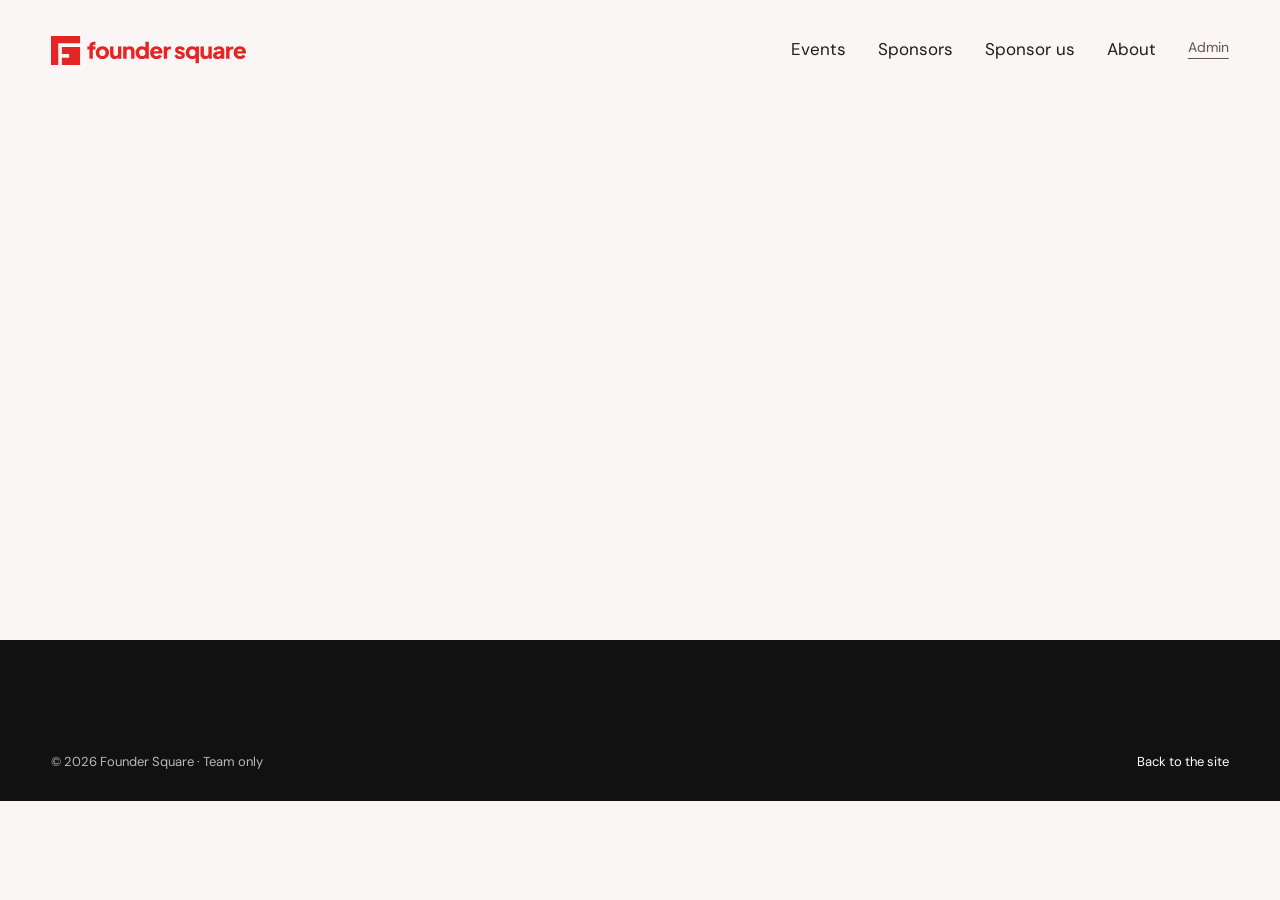
==== admin.html @ f6f56e1c "Add the sponsor contact line, admin inbox, sponsors page and event links Sponsors can now write to t" ====
<!doctype html>
<html lang="en">
<head>
<meta charset="utf-8">
<meta name="viewport" content="width=device-width, initial-scale=1">
<meta name="robots" content="noindex">
<meta name="theme-color" content="#faf6f5">
<title>Admin · Founder Square</title>
<link rel="icon" href="/favicon.svg" type="image/svg+xml">
<link rel="preconnect" href="https://fonts.googleapis.com">
<link rel="preconnect" href="https://fonts.gstatic.com" crossorigin>
<link href="https://fonts.googleapis.com/css2?family=DM+Sans:wght@400;500;600&family=Newsreader:opsz,wght@6..72,400;6..72,500&display=swap" rel="stylesheet">
<link rel="stylesheet" href="/assets/site.css">
</head>
<body class="admin-body">
<a class="skip" href="#main">Skip to content</a>
<header class="header wrap">
<a class="brand" href="/" aria-label="Founder Square home">
<img class="logo" src="/brand/logos/logo-red.svg" alt="" width="194" height="29">
</a>
<nav aria-label="Primary">
<a href="/events">Events</a>
<a href="/sponsors">Sponsors</a>
<a href="/sponsor">Sponsor us</a>
<a href="/#about">About</a>
<a class="admin-link" href="/admin" aria-current="page">Admin</a>
</nav>
</header>
<main id="main" class="wrap admin">
<section id="login" class="admin-login" hidden>
<h1>Team sign-in</h1>
<p class="measure">Enter the team code to see every message sponsors have sent through the website.</p>
<form id="loginForm" class="admin-form" autocomplete="off">
<label>Team code
<input type="password" name="code" id="code" required autocomplete="current-password">
</label>
<button class="button" type="submit">Sign in</button>
<p class="form-status" id="loginStatus" role="status" aria-live="polite"></p>
</form>
</section>
<section id="inbox" class="admin-inbox" hidden>
<div class="admin-head">
<div>
<h1>Sponsor messages</h1>
<p class="secondary" id="inboxMeta"></p>
</div>
<div class="admin-actions">
<label class="admin-toggle"><input type="checkbox" id="showHandled"> Show handled</label>
<button class="button light" type="button" id="refresh">Refresh</button>
<button class="text-link" type="button" id="logout">Sign out</button>
</div>
</div>
<p class="admin-note" id="setupNote" hidden></p>
<ol class="messages" id="messages"></ol>
<p class="admin-empty" id="empty" hidden>No messages yet. When a sponsor writes to us from the website, it shows up here and in the team inbox.</p>
</section>
</main>
<footer class="footer original-footer">
<div class="wrap foot-bottom">
<span>© 2026 Founder Square · Team only</span>
<a href="/">Back to the site</a>
</div>
</footer>
<script src="/assets/admin.js"></script>
</body>
</html>
---- assets/site.css ----
:root{--bg:#faf6f5;--ink:#211b1b;--accent:#e42425;--surface:#f1e3e1;--blue:#eee5e3;--white:#ffffff;--muted:#655353;--display:'Newsreader',Georgia,serif;--text:'DM Sans',Arial,sans-serif;--small:14px;--body:17px;--lead:clamp(23px,2.4vw,34px);--heading:clamp(36px,4.5vw,64px);--margin:clamp(22px,4vw,64px)}

*{box-sizing:border-box}
html{scroll-behavior:smooth;scroll-padding-top:30px}
body{margin:0;background:var(--bg);color:var(--ink);font:var(--body)/1.6 var(--text);-webkit-font-smoothing:antialiased}
a{color:inherit;text-decoration:none}
button,input,textarea{font:inherit}
a,button{touch-action:manipulation}
a:focus-visible,button:focus-visible,summary:focus-visible{outline:3px solid var(--accent);outline-offset:6px}
a:hover{text-decoration:underline;text-underline-offset:5px}
p{margin:0 0 22px}
h1,h2,h3{font-family:var(--display);font-weight:400;letter-spacing:-.045em;line-height:1.04;margin:0}
h2{font-size:var(--heading)}
h3{font-size:var(--lead)}
.wrap{width:calc(100% - var(--margin)*2);max-width:1480px;margin-inline:auto}
.skip{position:absolute;left:20px;top:-100px;z-index:10;background:var(--bg);padding:12px}
.skip:focus{top:15px}
.header{height:100px;display:flex;align-items:center;justify-content:space-between}
.brand{font-size:21px;font-weight:500;letter-spacing:-.7px;display:flex;align-items:center;gap:10px}
.brand-dot{width:11px;height:11px;background:var(--accent)}
nav{display:flex;gap:32px}
nav a{padding:10px 0}
nav [aria-current]{text-decoration:underline;text-underline-offset:6px}
.hero-title h1{font-size:clamp(54px,12.45vw,190px);line-height:1.05;white-space:nowrap;padding:24px 0 26px;letter-spacing:-.065em}
.hero-scene{height:570px;position:relative;overflow:hidden;background:var(--blue)}
.hero-scene>img{width:100%;height:100%;object-fit:cover;object-position:50% 36%;opacity:.63;animation:bay-drift 24s ease-in-out infinite alternate}
.hero-wash{position:absolute;inset:0;background:var(--bg);opacity:.24;pointer-events:none}
.hero-copy{position:absolute;inset:45px 0 auto;display:flex;justify-content:space-between;gap:30px;align-items:start}
.hero-intro{font-family:var(--display);font-size:var(--lead);line-height:1.2;letter-spacing:-.02em}
.hero-event p{margin-bottom:20px}
.button{display:inline-flex;align-items:center;justify-content:center;padding:14px 24px;min-height:52px;background:var(--accent);color:var(--white);border:0;cursor:pointer;font-size:16px;font-weight:500;text-align:center;transition:transform .2s,opacity .2s}
.button:hover{transform:translateY(-3px);text-decoration:none;opacity:.9}
.button:active{transform:translateY(1px)}
.scene-caption{position:absolute;bottom:22px;left:var(--margin);margin:0;font-size:var(--small);color:var(--ink);background:var(--bg);padding:5px 10px}
.section{padding-block:130px}
.section-heading{display:flex;align-items:center;justify-content:space-between;margin-bottom:52px}
.text-link{display:inline-block;font-size:16px;padding:8px 0}
.event-row{background:var(--surface);display:grid;grid-template-columns:150px 1fr 270px;gap:40px;padding:40px;align-items:center}
.event-date{display:flex;flex-direction:column;line-height:1.3;font-size:var(--small)}
.event-date>span:first-child{font-size:var(--body)}
.event-date strong{font:400 72px/.95 var(--display);letter-spacing:-.05em;margin:10px 0}
.event-info h3{font-size:clamp(28px,3vw,42px);margin-bottom:18px}
.event-info p{margin:6px 0}
.secondary{color:var(--muted);font-size:var(--small)}
.event-aside{font-size:var(--small)}
.event-aside p{margin-bottom:14px}
.calendar-note{display:grid;grid-template-columns:1fr 1fr;gap:40px;margin-top:40px}
.calendar-note>p:first-child{font-family:var(--display);font-size:var(--lead);line-height:1.2;max-width:400px}
.calendar-note>p:last-child{max-width:470px}
.about{display:grid;grid-template-columns:1fr 1.35fr;gap:9%;padding-top:0}
.about>div{max-width:720px}
.statement{font-family:var(--display);font-size:var(--lead);line-height:1.25;letter-spacing:-.02em}
.register-band{background:var(--accent);color:var(--white);padding:64px 0}
.band-inner{display:flex;align-items:center;justify-content:space-between;gap:40px}
.band-inner h2{font-size:clamp(32px,3.7vw,52px);margin-bottom:18px}
.band-inner p{margin:0}
.light{background:var(--bg);color:var(--ink);flex-shrink:0}
.footer{padding-top:70px}
.footer-top{display:flex;justify-content:space-between;gap:40px}
.footer-top>p{font-family:var(--display);font-size:var(--lead);line-height:1.2}
.footer-top nav{margin-top:16px}
.footer-name{font-family:var(--display);font-size:clamp(48px,12.4vw,188px);line-height:1.1;letter-spacing:-.065em;white-space:nowrap;margin:65px 0 20px}
.footnote{display:flex;justify-content:space-between;gap:20px;font-size:var(--small)}
.credit{font-size:13px;color:var(--muted);margin-top:20px;padding-bottom:28px}
.page-head{padding-block:70px 100px}
.page-head h1{font-size:clamp(50px,8.5vw,120px);max-width:1100px;margin-bottom:36px}
.page-head>.statement{max-width:660px}
.measure{max-width:680px}
.event-list{padding-bottom:130px}
.event-list>h2{margin-bottom:48px}
.future{display:grid;grid-template-columns:1fr 1fr;margin-top:65px;gap:15px 60px}
.future h3{grid-row:span 2;font-size:var(--heading)}
.future p{max-width:520px;margin:0}
.event-lead{display:grid;grid-template-columns:1fr 1fr;gap:9%;max-width:1100px}
.night-field,.contact-field{background:var(--surface);padding-block:80px;margin-bottom:120px}
.night-grid,.contact-grid{display:grid;grid-template-columns:1fr 1fr;gap:9%}
.night-grid>div{max-width:580px}
.schedule{padding-top:0;display:grid;grid-template-columns:1fr 1fr;gap:9%}
.schedule>div p{max-width:350px;margin-top:24px}
.schedule ol{list-style:none;padding:0;margin:0}
.schedule li{display:grid;grid-template-columns:110px 1fr;gap:20px;padding:15px 20px}
.schedule li:nth-child(odd){background:var(--surface)}
.signup{padding-top:0;display:flex;align-items:center;gap:60px;justify-content:space-between}
.signup>div{max-width:650px}
.signup h2{margin-bottom:25px}
.signup .button{flex-shrink:0}
.questions{padding-bottom:130px;max-width:950px}
.questions h2{margin-bottom:40px}
details{background:var(--surface);margin-bottom:10px;padding:20px 25px}
summary{cursor:pointer;font-size:var(--body)}
details p{padding-top:20px;max-width:750px;margin-bottom:0}
.sponsorship{padding-bottom:130px}
.sponsorship h2{margin-bottom:45px}
.sponsorship article{display:grid;grid-template-columns:1fr 1fr 1.2fr;gap:40px;padding:35px}
.sponsorship article:nth-of-type(odd){background:var(--surface)}
.sponsorship article p{margin:0}
.contact-grid h2{margin-bottom:25px}
form{display:grid;gap:20px}
label{display:grid;gap:8px}
input,textarea{width:100%;padding:12px 14px;border:1px solid var(--muted);background:var(--white);color:var(--ink);border-radius:0}
input:focus,textarea:focus{outline:2px solid var(--accent);outline-offset:2px}
.form-note{font-size:var(--small);margin:0}
.contact-grid .button{justify-self:start}
#form-status{margin:0}
.reveal{animation:arrive .7s both;animation-timeline:view();animation-range:entry 0% entry 22%}
@keyframes arrive{from{opacity:.4;transform:translateY(24px)}
to{opacity:1;transform:none}
}
@keyframes bay-drift{from{transform:scale(1.01)}
to{transform:scale(1.06) translateY(-5px)}
}

@media(min-width:1600px){.hero-title h1{font-size:190px}
.footer-name{font-size:188px}
}

@media(max-width:900px){.header{height:82px}
nav{gap:22px}
.hero-scene{height:550px}
.event-row{grid-template-columns:100px 1fr;gap:25px;padding:30px}
.event-aside{grid-column:2}
.event-info h3{font-size:34px}
.section{padding-block:90px}
.about{padding-top:0;gap:40px;grid-template-columns:1fr 1.5fr}
.band-inner{align-items:start;flex-direction:column;gap:25px}
.sponsorship article{grid-template-columns:1fr 1fr}
.sponsorship article p:last-child{grid-column:2}
.night-grid,.contact-grid{gap:45px}
.schedule{gap:40px;padding-top:0}
.signup{padding-top:0}
.hero-intro{font-size:27px}
}

@media(max-width:600px){:root{--body:16px;--lead:24px;--small:13px}
.header{height:80px;gap:12px}
.brand{font-size:17px;gap:6px}
.brand-dot{height:7px;width:7px}
nav{gap:15px;font-size:14px}
.hero-title h1{font-size:12.1vw;padding:22px 0;letter-spacing:-.06em}
.hero-scene{height:570px}
.hero-scene>img{object-position:47% 36%}
.hero-copy{top:30px;display:block}
.hero-intro{font-size:27px;max-width:320px}
.hero-event{margin-top:28px}
.hero-event p{font-size:16px;line-height:1.5}
.scene-caption{font-size:12px;bottom:18px}
.section{padding-block:75px}
.section-heading{gap:20px;align-items:end;margin-bottom:30px}
.section-heading h2{max-width:230px}
.section-heading .text-link{white-space:nowrap;font-size:14px}
.event-row{padding:25px;grid-template-columns:64px 1fr;gap:22px}
.event-date strong{font-size:57px}
.event-date>span:last-child{font-size:12px}
.event-info h3{font-size:28px}
.event-info p{font-size:15px}
.event-info .secondary{font-size:13px}
.event-aside{grid-column:1/-1;display:flex;justify-content:space-between;gap:20px;align-items:center}
.event-aside p{display:none}
.calendar-note{grid-template-columns:1fr;gap:0;margin-top:28px}
.calendar-note>p:first-child{max-width:270px}
.about{display:block;padding-top:0}
.about h2{margin-bottom:30px}
.about .statement{font-size:24px}
.register-band{padding-block:45px}
.band-inner{gap:24px}
.band-inner h2{font-size:36px}
.band-inner .button{font-size:14px}
.footer{padding-top:45px}
.footer-top{flex-direction:column;gap:15px}
.footer-top>p{font-size:27px}
.footer-name{font-size:12.1vw;letter-spacing:-.06em;margin-top:45px}
.footnote{flex-direction:column;gap:8px;font-size:12px}
.credit{font-size:12px}
.page-head{padding-block:45px 70px}
.page-head h1{font-size:54px}
.event-list{padding-bottom:75px}
.future{display:block;margin-top:45px}
.future h3{margin-bottom:24px}
.future p{margin-bottom:20px}
.event-lead{display:block}
.event-lead .statement{font-size:30px}
.night-grid,.contact-grid{grid-template-columns:1fr;gap:30px}
.night-field,.contact-field{padding-block:50px;margin-bottom:75px}
.night-grid h2 br{display:none}
.schedule{display:block;padding-top:0}
.schedule ol{margin-top:25px}
.schedule li{grid-template-columns:90px 1fr;gap:10px;padding:14px}
.signup{display:block;padding-top:0}
.signup .button{margin-top:15px}
.questions{padding-bottom:75px}
.questions h2{font-size:36px}
.sponsorship{padding-bottom:75px}
.sponsorship article{display:block;padding:25px}
.sponsorship article h3{margin-bottom:16px}
.sponsorship article p{margin-bottom:15px}
.contact-grid{gap:35px}
}

@media(prefers-reduced-motion:reduce){html{scroll-behavior:auto}
*,*::before,*::after{animation:none!important;transition:none!important;transform:none!important}
}

/* A real date, rather than a section label. */
.event-date time{display:flex;flex-direction:column}
.event-date time>span:first-child{font-size:var(--body)}
.event-date time>span:last-child{font-size:var(--small)}
.event-date time strong{font:400 var(--heading)/.95 var(--display);letter-spacing:-.05em;margin:10px 0}

.bay-strip{display:grid;grid-template-columns:1fr 1.35fr 1fr;gap:24px;padding-bottom:130px}
.bay-strip figure{margin:0}
.bay-strip img{width:100%;height:300px;object-fit:cover;filter:saturate(.55);opacity:.83}
.bay-strip figcaption{font-size:var(--small);margin-top:12px}
.hero-intro{font-size:var(--lead)}
.brand{font-size:var(--body)}
.event-info h3{font-size:var(--lead)}
.band-inner h2{font-size:var(--heading)}
.button,.text-link{font-size:var(--body)}

@media(max-width:900px){.bay-strip{padding-bottom:90px;gap:18px}
.bay-strip img{height:230px}
}

@media(max-width:600px){.hero-intro{font-size:24px}
.event-date>span:last-child,.scene-caption,.footnote,.credit{font-size:13px}
.event-date time>span:last-child{font-size:13px}
.event-info h3{font-size:var(--lead)}
.bay-strip{grid-template-columns:1fr 1fr;gap:25px 18px;padding-bottom:75px}
.bay-strip figure:nth-child(2){grid-column:1/-1;grid-row:1}
.bay-strip img{height:200px}
.bay-strip figure:nth-child(2) img{height:230px}
.header .brand{font-size:16px}
.header nav{font-size:13px;gap:14px}
.event-aside .text-link{font-size:16px}
.band-inner h2{font-size:36px}
.button,.text-link{font-size:16px}
}

.place-ribbon{display:grid;grid-template-columns:repeat(4,1fr);gap:20px;padding-bottom:130px}.place-ribbon img{width:100%;height:220px;object-fit:cover;filter:saturate(.55);opacity:.83}.place-ribbon img:first-child{object-position:center 35%}@media(max-width:600px){.place-ribbon{grid-template-columns:1fr 1fr;gap:16px;padding-bottom:75px}.place-ribbon img{height:180px}}
@media(max-width:600px){.page-head{padding-bottom:95px}.future{margin-top:95px}}
.place-ribbon img{animation:bay-drift 24s ease-in-out infinite alternate}.place-ribbon{overflow:hidden}
/* Preserve the original Founder Square identity. */
:root{--red:#e42425;--black:#111111}
.brand .mark{height:29px;width:29px;color:var(--red);flex-shrink:0}.brand{gap:10px}.hero-copy{justify-content:flex-end}.hero-event .button{background:var(--red)}
.original-footer{width:100%;max-width:none;background:var(--black);color:#d6d6d6;padding:64px 0 28px}.foot-in{display:grid;grid-template-columns:2fr 1.5fr 1fr 1fr;gap:32px}.foot-name{display:inline-flex;align-items:center;gap:10px;color:#fff;font-family:var(--text);font-weight:600;font-size:20px}.foot-name .mark{width:25px;height:25px;color:var(--red)}.foot-brand p{margin-top:12px}.original-footer h3{font-family:var(--text);font-size:16px;font-weight:600;letter-spacing:0;color:#fff;margin-bottom:16px}.original-footer nav{display:grid;gap:3px}.original-footer nav a{padding:3px 0}.original-footer a{color:#fff}.original-footer a:hover{color:var(--red)}.copy-btn{margin-top:12px;background:#292929;color:#fff;border:0;padding:9px 13px;cursor:pointer;font-size:14px}.copy-btn:hover{background:var(--red)}.foot-bottom{display:flex;justify-content:space-between;gap:20px;padding-top:48px;font-size:13px;color:#b9b9b9}.photo-credits{margin-top:20px}.photo-credits details{padding:0;background:transparent;margin:0}.photo-credits summary{font-size:13px;color:#b9b9b9}.photo-credits p{font-size:13px;max-width:900px}.register-band{background:var(--black)}.register-band h2{color:#fff}.register-band .button{background:var(--red);color:#fff}
@media(max-width:900px){.foot-in{grid-template-columns:1fr 1fr}.hero-copy{display:flex}}
@media(max-width:600px){.header .brand{font-size:15px;gap:8px}.brand .mark{width:24px;height:24px}.header nav{gap:12px;font-size:13px}.hero-copy{display:block}.hero-event{margin-top:0}.foot-in{grid-template-columns:1fr;gap:30px}.foot-bottom{flex-direction:column;gap:10px}.original-footer{padding-top:44px}.foot-name{font-size:20px}}

/* Soft red, white and black throughout, with the original red logo. */
.event-title{font-size:clamp(38px,6.5vw,94px)!important}.hero-event{max-width:430px}.hero-event p{font-family:var(--display);font-size:var(--lead);line-height:1.25}.band-inner>div{max-width:800px}.band-inner h2{font-size:clamp(30px,3.5vw,50px)}.schedule-pending{background:var(--surface);padding:40px;min-height:180px;display:flex;align-items:center}.schedule-pending p{font-family:var(--display);font-size:var(--lead);margin:0}.contact-field{margin-bottom:130px}.about{padding-top:0}.hero-event .button,.register-band .button{background:var(--accent)}
@media(max-width:900px){.band-inner h2{max-width:650px}.contact-field{margin-bottom:90px}}
@media(max-width:600px){.band-inner h2{font-size:30px}.event-info h3{font-size:24px}.event-info{min-width:0}.event-row{grid-template-columns:64px 1fr;gap:18px}.event-title{font-size:38px!important}.schedule-pending{margin-top:25px;min-height:160px;padding:30px}.hero-event p{font-size:24px}.contact-field{margin-bottom:75px}}
.hero-event h2{font-size:clamp(30px,2.4vw,34px);line-height:1.1;margin-bottom:18px}.hero-event p{font-family:var(--text);font-size:var(--body);line-height:1.5}.hero-event{max-width:440px}
/* The logo is the team's red lockup (mark + "founder square" in Plus Jakarta Sans
   ExtraBold), outlined in brand/logos/logo-red.svg. The site's one red is the
   logo red, #e42425: white on it is 4.59:1. */
.brand .logo{display:block;height:29px;width:auto}
.foot-name .logo{display:block;height:25px;width:auto}
@media(max-width:600px){.brand .logo{height:22px}}

/* ---- Sponsors, contact line, admin, platform buttons, socials ---- */
.admin-link{color:var(--muted);font-size:var(--small)}
.actions{display:flex;align-items:center;gap:24px;flex-wrap:wrap}
.inline-link{text-decoration:underline;text-underline-offset:4px}
.sponsor-list{padding-bottom:130px}
.sponsor-list>h2{font-size:var(--lead);margin-bottom:36px}
.sponsor-grid{list-style:none;margin:0;padding:0;display:grid;grid-template-columns:repeat(3,1fr);gap:20px}
.sponsor-card{background:var(--surface);padding:30px 28px;display:flex;flex-direction:column;gap:6px}
.sponsor-card h3{font-size:clamp(26px,2.4vw,34px)}
.sponsor-card h3 a:hover{text-decoration:underline}
.sponsor-card .secondary{margin:0 0 10px}
.sponsor-card p:last-child{margin:0}
.sponsor-logo{height:36px;width:auto;max-width:180px;object-fit:contain;margin-bottom:14px}
.contact-field{margin-bottom:0}
.contact-form{max-width:640px}
select{width:100%;padding:12px 14px;border:1px solid var(--muted);background:var(--white);color:var(--ink);border-radius:0;appearance:none;-webkit-appearance:none;background-image:linear-gradient(45deg,transparent 50%,var(--ink) 50%),linear-gradient(135deg,var(--ink) 50%,transparent 50%);background-position:calc(100% - 20px) 50%,calc(100% - 14px) 50%;background-size:6px 6px;background-repeat:no-repeat}
select:focus{outline:2px solid var(--accent);outline-offset:2px}
.hp{position:absolute;left:-9999px;width:1px;height:1px;overflow:hidden}
.contact-form .button{justify-self:start}
.contact-form button[disabled]{opacity:.6;cursor:default;transform:none}
.form-status{margin:0;min-height:1.6em}
.form-status.ok{color:#1d6b2f}
.form-status.err{color:var(--accent)}
.platform-buttons{display:flex;flex-wrap:wrap;gap:12px;flex-shrink:0}
.platform-links{display:flex;flex-direction:column;align-items:flex-start}
.button.platform svg{width:18px;height:18px;margin-right:10px}
.button.luma{background:#111}
.button.partiful{background:#fff;color:var(--ink);border:1px solid var(--ink)}
.social-links{list-style:none;margin:0;padding:0;display:grid;gap:8px}
.social-links a{display:inline-flex;align-items:center;gap:10px}
.social-links svg{width:18px;height:18px;flex:none}
.social-fallback{margin:0}
/* admin */
.admin{padding-block:40px 110px;min-height:60vh}
.admin h1{font-size:clamp(38px,5vw,64px);margin-bottom:20px}
.admin-form{max-width:420px}
.admin-head{display:flex;justify-content:space-between;align-items:flex-end;gap:30px;flex-wrap:wrap;margin-bottom:30px}
.admin-actions{display:flex;align-items:center;gap:22px;flex-wrap:wrap}
.admin-toggle{display:flex;align-items:center;gap:8px;font-size:var(--small)}
.admin-toggle input{width:auto}
.admin-note{background:var(--surface);padding:14px 18px;font-size:var(--small);margin-bottom:24px}
.admin-empty{color:var(--muted)}
.messages{list-style:none;margin:0;padding:0;display:grid;gap:14px}
.message{background:var(--white);border:1px solid var(--surface);padding:24px 26px}
.message.handled{opacity:.6}
.message-head{display:flex;justify-content:space-between;gap:20px;flex-wrap:wrap;margin-bottom:10px}
.message-head time{color:var(--muted);font-size:var(--small)}
.message-interest{display:inline-block;background:var(--surface);padding:4px 10px;font-size:var(--small);margin:0 0 12px}
.message-body{white-space:normal;max-width:760px;margin-bottom:18px}
.message-actions{display:flex;align-items:center;gap:22px;flex-wrap:wrap}
.message-actions .button{min-height:44px;padding:10px 18px;font-size:15px}
.text-link[type=button]{background:none;border:0;padding:8px 0;cursor:pointer;color:inherit;text-decoration:underline;text-underline-offset:5px}
@media(max-width:900px){.sponsor-grid{grid-template-columns:1fr 1fr}}
@media(max-width:600px){.sponsor-grid{grid-template-columns:1fr}.sponsor-list{padding-bottom:75px}.actions{gap:14px}.platform-buttons{width:100%}.platform-buttons .button{width:100%}.admin{padding-block:20px 70px}.message{padding:20px}}
/* five header links need two rows on a phone; Admin stays in the footer there */
@media(max-width:600px){.header{height:auto;min-height:80px;padding-block:14px;align-items:center}.header nav{flex-wrap:wrap;justify-content:flex-end;gap:2px 14px;max-width:62%}.header nav a{white-space:nowrap;padding:6px 0}.header .admin-link{display:none}}
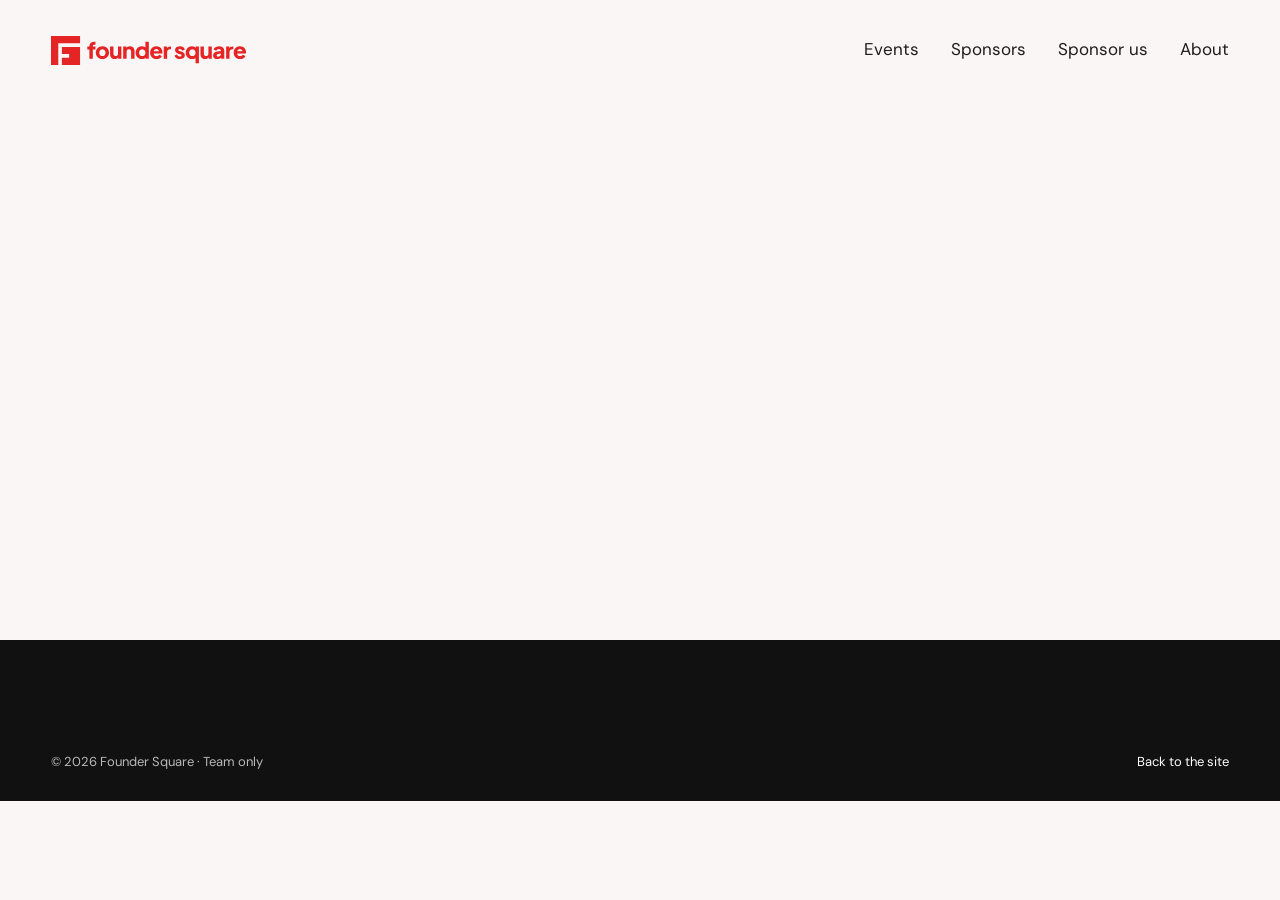
==== commit d981de92: "Make the sponsor page a real sponsorship form; move team sign-in to the footer The sponsor page now " ====
--- a/admin.html
+++ b/admin.html
@@ -23,7 +23,6 @@
 <a href="/sponsors">Sponsors</a>
 <a href="/sponsor">Sponsor us</a>
 <a href="/#about">About</a>
-<a class="admin-link" href="/admin" aria-current="page">Admin</a>
 </nav>
 </header>
 <main id="main" class="wrap admin">
--- a/assets/site.css
+++ b/assets/site.css
@@ -313,3 +313,36 @@
 @media(max-width:600px){.sponsor-grid{grid-template-columns:1fr}.sponsor-list{padding-bottom:75px}.actions{gap:14px}.platform-buttons{width:100%}.platform-buttons .button{width:100%}.admin{padding-block:20px 70px}.message{padding:20px}}
 /* five header links need two rows on a phone; Admin stays in the footer there */
 @media(max-width:600px){.header{height:auto;min-height:80px;padding-block:14px;align-items:center}.header nav{flex-wrap:wrap;justify-content:flex-end;gap:2px 14px;max-width:62%}.header nav a{white-space:nowrap;padding:6px 0}.header .admin-link{display:none}}
+
+/* ---- sponsor page: offer and the sponsorship form ---- */
+.offer{padding-bottom:110px}
+.offer>h2{font-size:var(--lead);margin-bottom:32px}
+.offer-grid{display:grid;grid-template-columns:repeat(3,1fr);gap:20px}
+.offer-grid article{background:var(--surface);padding:30px 28px}
+.offer-grid h3{font-size:clamp(24px,2.2vw,30px);margin-bottom:14px}
+.offer-grid p{margin:0}
+.form-layout{display:grid;grid-template-columns:1fr 1.5fr;gap:7%;align-items:start}
+.form-intro h2{margin-bottom:22px}
+.form-intro>p{max-width:420px}
+.form-facts{margin:34px 0 0;display:grid;grid-template-columns:auto 1fr;gap:10px 22px;font-size:var(--small)}
+.form-facts dt{color:var(--muted)}
+.form-facts dd{margin:0}
+.sponsor-form{background:var(--white);padding:36px;display:grid;gap:22px;border:1px solid #e4d6d3}
+.sponsor-form fieldset{border:0;padding:0;margin:0;display:grid;gap:18px}
+.sponsor-form legend{font-family:var(--display);font-size:var(--lead);line-height:1.1;letter-spacing:-.02em;padding:0;margin-bottom:6px}
+.sponsor-form label{font-size:var(--small);font-weight:500}
+.sponsor-form input,.sponsor-form select,.sponsor-form textarea{font-size:var(--body);font-weight:400;border-color:#cdbdb9}
+.sponsor-form textarea{resize:vertical;min-height:120px}
+.row-2{display:grid;grid-template-columns:1fr 1fr;gap:18px}
+.group-label{display:block;font-size:var(--small);font-weight:500;margin-bottom:10px}
+.check-grid{display:grid;grid-template-columns:1fr 1fr;gap:10px 18px}
+.check{display:flex!important;align-items:center;gap:10px;font-weight:400!important;font-size:var(--body)!important;cursor:pointer}
+.check input{width:18px;height:18px;margin:0;accent-color:var(--accent);flex:none}
+.sponsor-form .button{justify-self:start;min-width:260px}
+.sponsor-form .form-note{margin-top:-10px;color:var(--muted)}
+@media(max-width:900px){.offer-grid{grid-template-columns:1fr}.form-layout{grid-template-columns:1fr;gap:40px}.offer{padding-bottom:80px}}
+@media(max-width:600px){.sponsor-form{padding:24px 20px}.row-2,.check-grid{grid-template-columns:1fr}.sponsor-form .button{width:100%;min-width:0}.form-facts{grid-template-columns:1fr;gap:4px}.form-facts dt{margin-top:10px}.offer{padding-bottom:60px}}
+/* admin tags */
+.message-tags{display:flex;flex-wrap:wrap;gap:8px;margin-bottom:14px}
+.tag{display:inline-block;background:var(--surface);padding:4px 10px;font-size:13px;color:var(--ink);text-decoration:none}
+a.tag:hover{background:var(--accent);color:#fff;text-decoration:none}
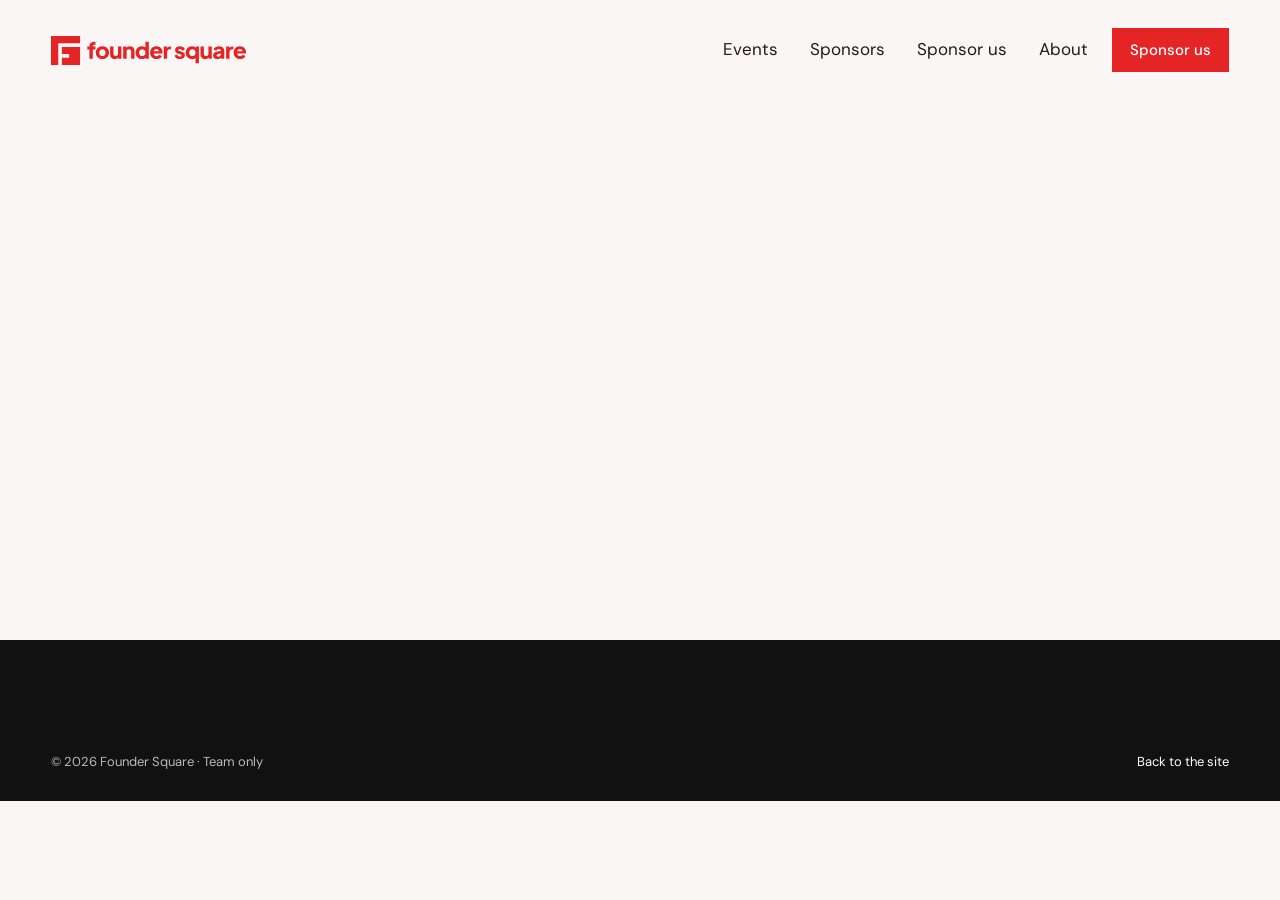
==== commit f6ad5f6e: "Revamp the home page around the Square The home page opens on one red square with the logo. Scrollin" ====
--- a/admin.html
+++ b/admin.html
@@ -17,6 +17,7 @@
 <header class="header wrap">
 <a class="brand" href="/" aria-label="Founder Square home">
 <img class="logo" src="/brand/logos/logo-red.svg" alt="" width="194" height="29">
+<img class="logo-mark" src="/brand/logos/mark-red.svg" alt="" width="24" height="24">
 </a>
 <nav aria-label="Primary">
 <a href="/events">Events</a>
@@ -24,6 +25,7 @@
 <a href="/sponsor">Sponsor us</a>
 <a href="/#about">About</a>
 </nav>
+<a class="button hdr-cta" href="/sponsor#sponsorship-form">Sponsor us</a>
 </header>
 <main id="main" class="wrap admin">
 <section id="login" class="admin-login" hidden>
--- a/assets/site.css
+++ b/assets/site.css
@@ -346,3 +346,41 @@
 .message-tags{display:flex;flex-wrap:wrap;gap:8px;margin-bottom:14px}
 .tag{display:inline-block;background:var(--surface);padding:4px 10px;font-size:13px;color:var(--ink);text-decoration:none}
 a.tag:hover{background:var(--accent);color:#fff;text-decoration:none}
+
+/* ---- The Square: scroll into it ---- */
+.header{gap:24px}
+.header nav{margin-left:auto}
+.hdr-cta{min-height:44px;padding:10px 18px;font-size:15px;flex-shrink:0}
+.sq-stage{height:260vh;position:relative}
+.sq-pin{position:sticky;top:0;height:100vh;overflow:hidden;display:grid;place-items:center;background:var(--bg)}
+.sq-pin>*{grid-area:1/1}
+.sq-pin{--sq-side:min(46vmin,420px)}
+.sq{width:var(--sq-side);aspect-ratio:1;background:var(--accent);transform:scale(var(--sq-scale,1));will-change:transform}
+.sq-front{display:grid;justify-items:center;gap:14px;text-align:center;opacity:var(--front,1);transform:translateY(calc(var(--p,0)*-40px));pointer-events:none}
+.sq-logo{width:min(34vmin,300px);height:auto}
+.sq-tag{color:#fff;font-size:var(--small);letter-spacing:.02em;margin:0}
+.sq-hint{position:absolute;left:50%;transform:translateX(-50%);top:calc(50% + var(--sq-side)/2 + 26px);margin:0;white-space:nowrap;font-size:var(--small);color:var(--muted);display:flex;align-items:center;gap:10px;opacity:var(--front,1)}
+.sq-arrow{display:inline-block;animation:nudge 1.6s ease-in-out infinite}
+@keyframes nudge{0%,100%{transform:translateY(0)}50%{transform:translateY(5px)}}
+.sq-inside{width:min(100% - 2*var(--margin),900px);color:#fff;opacity:var(--inside,0);transform:translateY(calc((1 - var(--inside,0))*40px));pointer-events:var(--inside-events,none)}
+.sq-kicker{font-size:var(--small);letter-spacing:.08em;text-transform:uppercase;margin-bottom:28px;opacity:.9}
+.sq-event time{display:block;font-size:var(--lead);font-family:var(--display);margin-bottom:10px}
+.sq-event h2{color:#fff;font-size:clamp(40px,6vw,88px);margin-bottom:22px}
+.sq-event>p{max-width:620px;opacity:.95;margin-bottom:30px}
+.sq-event .actions{gap:14px 28px}
+.text-link.inverse{color:#fff}
+.sq-all{display:inline-block;margin-top:40px}
+.sq-pin .button.light:hover{opacity:.92}
+/* sponsor band on the home page */
+.sponsor-band{display:grid;grid-template-columns:1.4fr 1fr;gap:40px;align-items:center;padding-block:120px 110px}
+.sponsor-band h2{font-size:clamp(34px,4vw,58px);margin:14px 0 20px}
+.sponsor-band .measure{margin:0}
+.sponsor-band-actions{display:flex;flex-direction:column;align-items:flex-start;gap:14px;justify-self:end}
+.eyebrow{font-size:var(--small);letter-spacing:.08em;text-transform:uppercase;color:var(--accent);margin:0}
+@media(prefers-reduced-motion:reduce){.sq-stage{height:auto}.sq-pin{position:static;height:auto;display:block;padding:40px 0}.sq{display:none}.sq-front,.sq-hint{display:none}.sq-inside{opacity:1;transform:none;background:var(--accent);padding:40px;margin:0 auto;pointer-events:auto}}
+@media(max-width:900px){.sponsor-band{grid-template-columns:1fr;gap:28px;padding-block:80px}.sponsor-band-actions{justify-self:start}}
+@media(max-width:600px){.header{gap:10px}.header nav{max-width:none;margin-left:auto}.hdr-cta{padding:8px 12px;font-size:13px;min-height:38px}.sq-stage{height:220vh}.sq-pin{--sq-side:62vmin}.sq-logo{width:46vmin}.sq-event h2{font-size:38px}.sq-event time{font-size:20px}.sq-inside .actions .button{width:100%}}
+
+/* phone header: mark only, three links, the red button */
+.logo-mark{display:none}
+@media(max-width:600px){.brand .logo{display:none}.brand .logo-mark{display:block;width:26px;height:26px}.header nav{flex-wrap:nowrap;gap:12px;font-size:13px}.header nav a[href="/sponsor"]{display:none}}
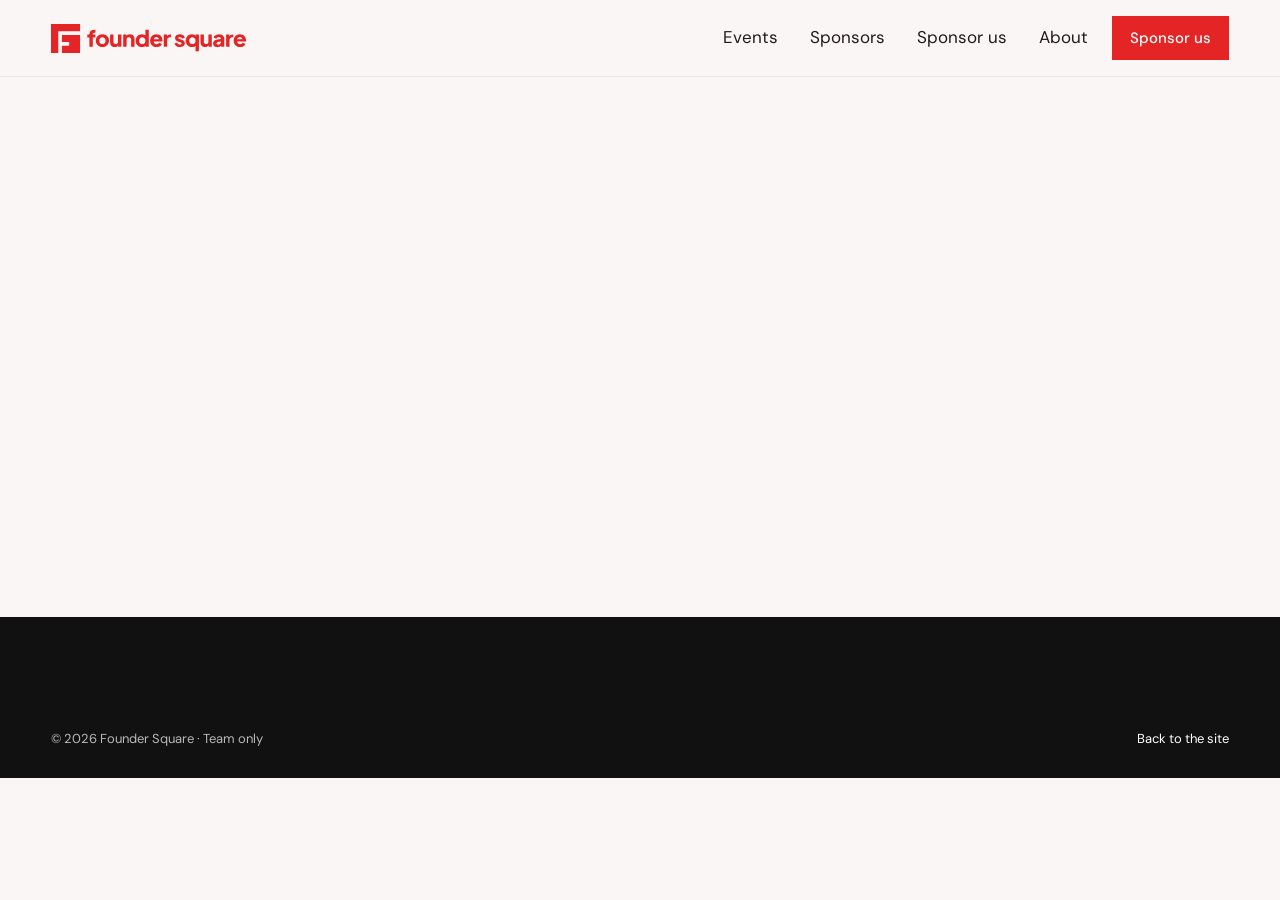
==== commit 534537fb: "Open the square into space: event planets you fly to Inside the square is now a starfield (canvas, g" ====
--- a/admin.html
+++ b/admin.html
@@ -14,6 +14,7 @@
 </head>
 <body class="admin-body">
 <a class="skip" href="#main">Skip to content</a>
+<div class="hdr-bar">
 <header class="header wrap">
 <a class="brand" href="/" aria-label="Founder Square home">
 <img class="logo" src="/brand/logos/logo-red.svg" alt="" width="194" height="29">
@@ -27,6 +28,7 @@
 </nav>
 <a class="button hdr-cta" href="/sponsor#sponsorship-form">Sponsor us</a>
 </header>
+</div>
 <main id="main" class="wrap admin">
 <section id="login" class="admin-login" hidden>
 <h1>Team sign-in</h1>
--- a/assets/site.css
+++ b/assets/site.css
@@ -384,3 +384,46 @@
 /* phone header: mark only, three links, the red button */
 .logo-mark{display:none}
 @media(max-width:600px){.brand .logo{display:none}.brand .logo-mark{display:block;width:26px;height:26px}.header nav{flex-wrap:nowrap;gap:12px;font-size:13px}.header nav a[href="/sponsor"]{display:none}}
+
+/* ---- sticky header bar: everything stays one click away ---- */
+.hdr-bar{position:sticky;top:0;z-index:30;background:rgba(250,246,245,.88);backdrop-filter:blur(10px);-webkit-backdrop-filter:blur(10px);border-bottom:1px solid rgba(33,27,27,.06)}
+.hdr-bar .header{height:76px}
+@media(max-width:600px){.hdr-bar .header{height:64px}}
+.sq-pin{top:0}
+
+/* ---- space: what is inside the square ---- */
+.sq-inside{display:none}
+.space{position:absolute;inset:0;opacity:var(--inside,0);pointer-events:var(--inside-events,none);background:radial-gradient(ellipse at 50% 40%,#2a0c10 0%,#120608 45%,#070304 100%);color:#fff;overflow:hidden}
+.space-canvas{position:absolute;inset:0;width:100%;height:100%;display:block}
+.space-top,.space-bottom{position:absolute;left:0;right:0;display:flex;justify-content:space-between;gap:20px;padding:0 var(--margin);z-index:3}
+.space-top{top:96px}
+.space-bottom{bottom:28px;flex-wrap:wrap}
+.space .sq-kicker{margin:0;opacity:.75}
+.space-events{position:absolute;inset:0;z-index:2}
+.planet{position:absolute;left:var(--x);top:var(--y);transform:translate(-50%,-50%) translate(var(--px,0),var(--py,0));display:flex;align-items:center;gap:26px;color:#fff;text-decoration:none;transition:transform .5s cubic-bezier(.2,.7,.2,1),opacity .5s}
+.planet:hover{text-decoration:none}
+.orb{display:block;width:var(--orb,150px);height:var(--orb,150px);border-radius:50%;flex:none;background:radial-gradient(circle at 32% 30%,#ff8a7a 0%,#e42425 38%,#7c1013 72%,#2b0507 100%);box-shadow:0 0 40px rgba(228,36,37,.45),0 0 120px rgba(228,36,37,.25),inset -18px -18px 40px rgba(0,0,0,.45);animation:drift 9s ease-in-out infinite}
+.planet.small{--orb:64px}
+.planet.small .orb{background:radial-gradient(circle at 32% 30%,#d9c7c2 0%,#8c6f6b 45%,#3a2624 80%,#160a0a 100%);box-shadow:0 0 24px rgba(255,255,255,.12);animation-duration:12s}
+.planet.dim{opacity:.7}
+.planet.dim .orb{animation-duration:15s}
+.planet-card{display:grid;gap:6px;max-width:380px}
+.planet-card time{font-size:var(--small);letter-spacing:.06em;text-transform:uppercase;opacity:.8}
+.planet-card strong{font-family:var(--display);font-weight:400;font-size:clamp(26px,2.8vw,40px);line-height:1.05;letter-spacing:-.03em}
+.planet.small .planet-card strong{font-size:22px}
+.planet-meta{font-size:var(--small);opacity:.85}
+.planet-actions{display:flex;align-items:center;gap:18px;flex-wrap:wrap;margin-top:10px}
+.planet-actions .button{min-height:44px;padding:10px 18px;font-size:15px}
+.planet-go{font-size:15px;border-bottom:1px solid rgba(255,255,255,.5);padding-bottom:2px;transition:border-color .2s}
+.planet:hover .planet-go{border-color:#fff}
+.planet:hover .orb{box-shadow:0 0 60px rgba(228,36,37,.7),0 0 160px rgba(228,36,37,.35),inset -18px -18px 40px rgba(0,0,0,.45)}
+.planet.small:hover .orb{box-shadow:0 0 40px rgba(255,255,255,.25)}
+@keyframes drift{0%,100%{transform:translateY(0)}50%{transform:translateY(-10px)}}
+.space.warping .planet{opacity:0;transform:translate(-50%,-50%) scale(.6)}
+.space.warping .planet.target{opacity:1;transform:translate(-50%,-50%) scale(1.9)}
+.space.warping .space-top,.space.warping .space-bottom{opacity:0;transition:opacity .4s}
+.warp-flash{position:absolute;inset:0;background:#fff;opacity:0;pointer-events:none;z-index:4;transition:opacity .35s ease-in}
+.space.warping .warp-flash{opacity:1;transition-delay:.55s}
+@media(prefers-reduced-motion:reduce){.space{position:static;opacity:1;pointer-events:auto;min-height:80vh;padding:40px 0}.space-canvas{display:none}.space-top,.space-bottom{position:static;padding:20px var(--margin)}.space-events{position:static;display:grid;gap:30px;padding:0 var(--margin)}.planet{position:static;transform:none}.orb{animation:none}}
+@media(max-width:900px){.planet.main{--x:50%!important;--y:44%!important;flex-direction:column;text-align:center;gap:18px}.planet.main .planet-card{justify-items:center}.planet.small{--x:22%!important;--y:84%!important}.planet.dim{--x:78%!important;--y:84%!important}.planet.small .planet-card{display:none}.space-top{top:84px}}
+@media(max-width:600px){.planet.main{--y:46%!important}.orb{--orb:110px}.planet.small{--orb:44px}.planet-card{max-width:88vw}.planet-card strong{font-size:30px}.planet-actions{justify-content:center}.space-bottom{justify-content:center}}
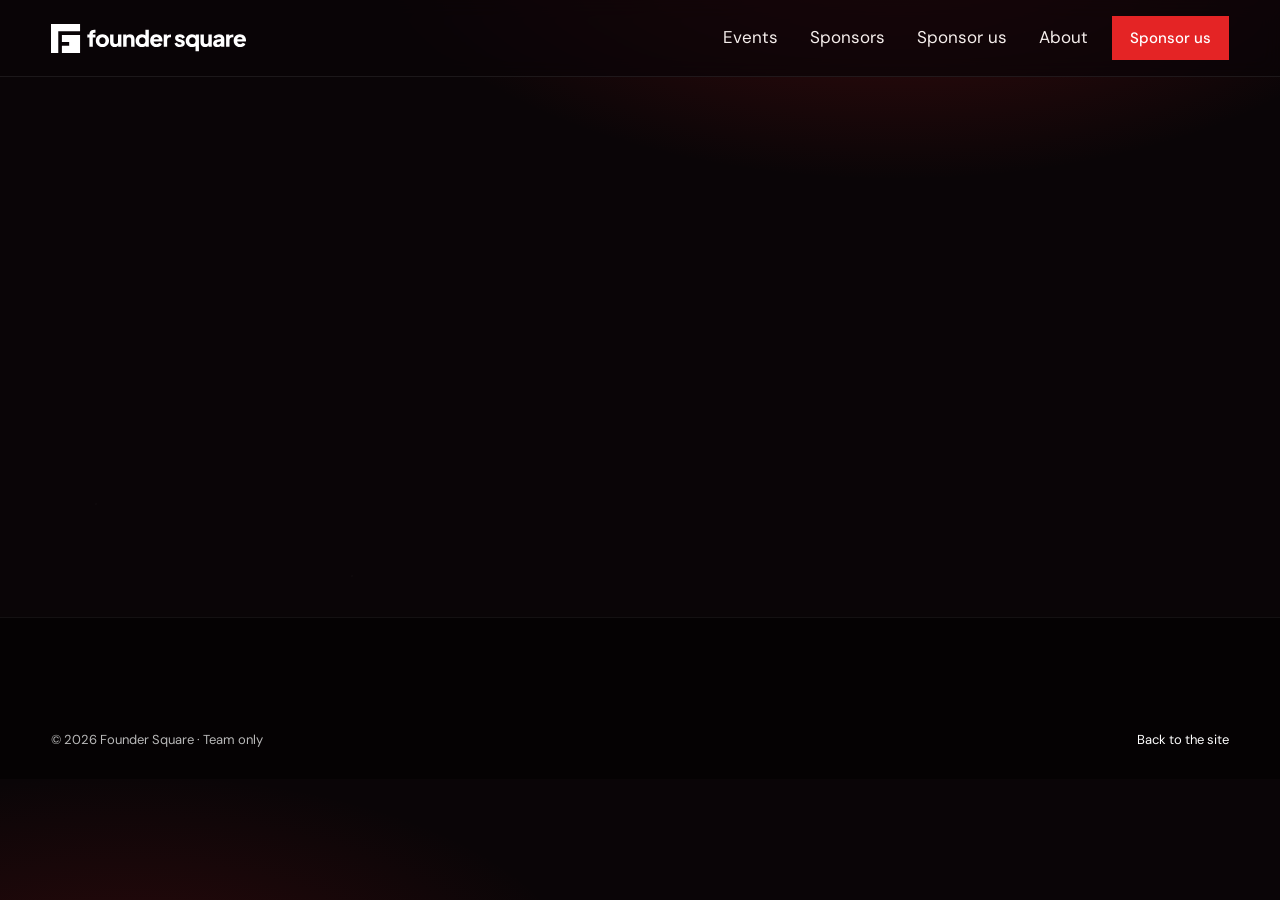
==== commit 3ee44ee9: "Take the space look across the whole site Every page is dark with a faint twinkling star field and a" ====
--- a/admin.html
+++ b/admin.html
@@ -4,7 +4,7 @@
 <meta charset="utf-8">
 <meta name="viewport" content="width=device-width, initial-scale=1">
 <meta name="robots" content="noindex">
-<meta name="theme-color" content="#faf6f5">
+<meta name="theme-color" content="#0a0507">
 <title>Admin · Founder Square</title>
 <link rel="icon" href="/favicon.svg" type="image/svg+xml">
 <link rel="preconnect" href="https://fonts.googleapis.com">
@@ -12,13 +12,13 @@
 <link href="https://fonts.googleapis.com/css2?family=DM+Sans:wght@400;500;600&family=Newsreader:opsz,wght@6..72,400;6..72,500&display=swap" rel="stylesheet">
 <link rel="stylesheet" href="/assets/site.css">
 </head>
-<body class="admin-body">
+<body class="space-page admin-body">
 <a class="skip" href="#main">Skip to content</a>
 <div class="hdr-bar">
 <header class="header wrap">
 <a class="brand" href="/" aria-label="Founder Square home">
-<img class="logo" src="/brand/logos/logo-red.svg" alt="" width="194" height="29">
-<img class="logo-mark" src="/brand/logos/mark-red.svg" alt="" width="24" height="24">
+<img class="logo" src="/brand/logos/logo-white.svg" alt="" width="194" height="29">
+<img class="logo-mark" src="/brand/logos/mark-white.svg" alt="" width="24" height="24">
 </a>
 <nav aria-label="Primary">
 <a href="/events">Events</a>
--- a/assets/site.css
+++ b/assets/site.css
@@ -427,3 +427,112 @@
 @media(prefers-reduced-motion:reduce){.space{position:static;opacity:1;pointer-events:auto;min-height:80vh;padding:40px 0}.space-canvas{display:none}.space-top,.space-bottom{position:static;padding:20px var(--margin)}.space-events{position:static;display:grid;gap:30px;padding:0 var(--margin)}.planet{position:static;transform:none}.orb{animation:none}}
 @media(max-width:900px){.planet.main{--x:50%!important;--y:44%!important;flex-direction:column;text-align:center;gap:18px}.planet.main .planet-card{justify-items:center}.planet.small{--x:22%!important;--y:84%!important}.planet.dim{--x:78%!important;--y:84%!important}.planet.small .planet-card{display:none}.space-top{top:84px}}
 @media(max-width:600px){.planet.main{--y:46%!important}.orb{--orb:110px}.planet.small{--orb:44px}.planet-card{max-width:88vw}.planet-card strong{font-size:30px}.planet-actions{justify-content:center}.space-bottom{justify-content:center}}
+
+/* ---- the square is a window into space from the first frame ---- */
+.sq{width:calc(var(--sq-side) + 10px)}
+.space{opacity:1;clip-path:inset(var(--cy,0px) var(--cx,0px));-webkit-clip-path:inset(var(--cy,0px) var(--cx,0px))}
+.space-events,.space-top,.space-bottom{opacity:var(--inside,0);transition:opacity .2s linear}
+.sq-front{z-index:5}
+.sq-front .sq-tag{color:rgba(255,255,255,.85)}
+@media(prefers-reduced-motion:reduce){.space{clip-path:none;-webkit-clip-path:none}.space-events,.space-top,.space-bottom{opacity:1}}
+/* tablets: the red button already says Sponsor us, so the text link goes */
+@media(max-width:900px){.header nav{gap:18px;flex-wrap:nowrap}.header nav a{white-space:nowrap}.header nav a[href="/sponsor"]{display:none}.hdr-cta{padding:10px 14px;font-size:14px}}
+
+/* =====================================================================
+   Space look for the whole site. The home page keeps its light intro;
+   everything after the square, and every other page, is in space.
+   ===================================================================== */
+.sq{display:none}
+.space-page{--bg:#0a0507;--ink:#f6efed;--muted:#b7a4a1;--surface:rgba(255,255,255,.055);--blue:#1a0c0f;--white:#ffffff;--line:rgba(255,255,255,.12)}
+.space-page body,body.space-page{background:var(--bg);color:var(--ink)}
+.space-page::before{content:"";position:fixed;inset:0;z-index:-2;pointer-events:none;background:
+ radial-gradient(1px 1px at 12% 18%,rgba(255,255,255,.9),transparent 60%),
+ radial-gradient(1.2px 1.2px at 32% 72%,rgba(255,255,255,.8),transparent 60%),
+ radial-gradient(1px 1px at 58% 28%,rgba(255,255,255,.7),transparent 60%),
+ radial-gradient(1.4px 1.4px at 78% 64%,rgba(255,255,255,.9),transparent 60%),
+ radial-gradient(1px 1px at 90% 12%,rgba(255,255,255,.75),transparent 60%),
+ radial-gradient(1px 1px at 45% 88%,rgba(255,255,255,.7),transparent 60%),
+ radial-gradient(1.2px 1.2px at 8% 56%,rgba(255,255,255,.8),transparent 60%),
+ radial-gradient(1px 1px at 68% 8%,rgba(255,255,255,.6),transparent 60%),
+ radial-gradient(1px 1px at 22% 40%,rgba(255,255,255,.55),transparent 60%),
+ radial-gradient(1.3px 1.3px at 84% 86%,rgba(255,255,255,.85),transparent 60%);
+ background-size:900px 700px,1100px 800px,700px 900px,1300px 1000px,800px 600px,1000px 1100px,1200px 900px,600px 800px,950px 750px,1050px 850px;
+ animation:twinkle 7s ease-in-out infinite alternate}
+.space-page::after{content:"";position:fixed;inset:0;z-index:-3;pointer-events:none;background:radial-gradient(ellipse 70% 50% at 70% -10%,rgba(228,36,37,.28),transparent 60%),radial-gradient(ellipse 60% 40% at 10% 110%,rgba(228,36,37,.16),transparent 60%),#0a0507}
+.space-page.home::after{display:none}
+@keyframes twinkle{from{opacity:.55}to{opacity:1}}
+/* home: light outside the square, space from the stage on */
+.space-page.home{background:var(--bg)}
+.space-page.home .sq-pin{background:#faf6f5}
+.space-page.home .sq-hint{color:#655353}
+.space-page.home .hdr-bar{background:rgba(250,246,245,.9);border-bottom-color:rgba(33,27,27,.06)}
+.space-page.home .hdr-bar .header nav a{color:#211b1b}
+.space-page.home .hdr-bar .header nav [aria-current]{text-decoration-color:#e42425}
+/* header bar in space */
+.space-page .hdr-bar{background:rgba(10,5,7,.72);border-bottom:1px solid rgba(255,255,255,.08)}
+.space-page .header nav a{color:var(--ink)}
+.space-page .header nav a:hover{color:#fff}
+/* text and links */
+.space-page a:hover{color:#fff}
+.space-page .text-link{color:#fff}
+.space-page .eyebrow{color:#ff6b6b}
+.space-page .secondary,.space-page .muted{color:var(--muted)}
+.space-page h1,.space-page h2,.space-page h3{color:#fff}
+/* buttons */
+.space-page .button.light{background:#fff;color:#111}
+.space-page .button.partiful{background:transparent;color:#fff;border:1px solid rgba(255,255,255,.5)}
+.space-page .button.luma{background:#fff;color:#111}
+/* glass surfaces */
+.glass,.space-page .event-row,.space-page details,.space-page .fact-card,.space-page .offer-grid article,.space-page .sponsor-card,.space-page .message,.space-page .admin-note,.space-page .schedule-pending,.space-page .night-field,.space-page .contact-field{background:var(--surface);border:1px solid var(--line);backdrop-filter:blur(6px);-webkit-backdrop-filter:blur(6px)}
+.space-page details p{color:var(--muted)}
+.space-page summary::marker{color:#ff6b6b}
+.space-page .sponsor-form{background:rgba(255,255,255,.04);border:1px solid var(--line)}
+.space-page .sponsor-form input,.space-page .sponsor-form select,.space-page .sponsor-form textarea,.space-page input,.space-page textarea,.space-page select{background:rgba(255,255,255,.06);color:#fff;border-color:rgba(255,255,255,.22)}
+.space-page select{background-image:linear-gradient(45deg,transparent 50%,#fff 50%),linear-gradient(135deg,#fff 50%,transparent 50%);background-color:rgba(255,255,255,.06)}
+.space-page input::placeholder,.space-page textarea::placeholder{color:rgba(255,255,255,.4)}
+.space-page .form-status.ok{color:#8be0a3}
+.space-page .form-status.err{color:#ff8a80}
+.space-page .form-facts dt{color:var(--muted)}
+.space-page .check input{accent-color:#e42425}
+.space-page .sponsor-form legend{color:#fff}
+.space-page .tag{background:rgba(255,255,255,.08);color:#fff}
+.space-page .copy-btn{background:rgba(255,255,255,.1)}
+.space-page .register-band{background:#e42425;border-top:0}
+.space-page .register-band .button{background:#fff;color:#111}
+.space-page .original-footer{background:#050203;border-top:1px solid rgba(255,255,255,.06)}
+.space-page .sponsor-band{border-top:1px solid var(--line)}
+.space-page .sponsor-band .text-link{color:#fff}
+.space-page .text-link[type=button]{color:#fff}
+.space-page .hdr-cta{background:#e42425;color:#fff}
+.space-page .planet-card strong{color:#fff}
+/* event page */
+.event-hero{display:grid;grid-template-columns:1.3fr .7fr;gap:40px;align-items:center;padding-block:64px 40px}
+.event-hero .event-title{font-size:clamp(44px,7vw,104px)!important;margin:14px 0 22px}
+.event-hero .statement{max-width:600px;margin-bottom:18px}
+.event-hero .measure{color:var(--muted);max-width:620px;margin-bottom:30px}
+.event-hero-orb{display:grid;place-items:center}
+.orb.big{--orb:min(34vw,360px);width:var(--orb);height:var(--orb);animation-duration:11s}
+.facts-grid{display:grid;grid-template-columns:repeat(4,1fr);gap:16px;margin:30px auto 0}
+.fact-card{padding:22px 24px;display:grid;gap:8px}
+.fact-k{font-size:var(--small);letter-spacing:.08em;text-transform:uppercase;color:#ff6b6b}
+.fact-v{font-family:var(--display);font-size:clamp(20px,1.8vw,26px);line-height:1.2;color:#fff}
+.prizes{padding-block:120px 90px}
+.prizes .section-heading{align-items:flex-end;flex-wrap:wrap;gap:20px}
+.prizes .section-heading p{max-width:480px;margin:0}
+.prize-grid{display:grid;grid-template-columns:repeat(3,1fr);gap:18px}
+.prize-grid article{padding:28px;display:grid;gap:10px;align-content:start}
+.prize-n{font-size:var(--small);color:#ff6b6b;letter-spacing:.08em}
+.prize-grid h3{font-size:clamp(24px,2.2vw,30px)}
+.prize-grid p{margin:0;color:var(--muted)}
+.judged{margin:28px 0 0;max-width:620px}
+.night-grid-2{display:grid;grid-template-columns:1fr 1.6fr;gap:9%;padding-block:0 100px}
+.timeline{list-style:none;margin:0;padding:0;border-top:1px solid var(--line)}
+.timeline li{display:grid;grid-template-columns:120px 1fr;gap:24px;padding:22px 0;border-bottom:1px solid var(--line)}
+.timeline .t{font-family:var(--display);font-size:22px;color:#fff}
+.bring{padding-block:0 100px}
+.bring .section-heading{margin-bottom:24px}
+.chips{list-style:none;margin:0;padding:0;display:flex;flex-wrap:wrap;gap:12px}
+.chips li{border:1px solid var(--line);background:var(--surface);padding:12px 18px;border-radius:999px}
+.space-page .signup{padding-top:0;padding-bottom:110px}
+@media(max-width:900px){.event-hero{grid-template-columns:1fr}.event-hero-orb{order:-1;justify-items:start}.orb.big{--orb:180px}.facts-grid{grid-template-columns:1fr 1fr}.prize-grid{grid-template-columns:1fr}.night-grid-2{grid-template-columns:1fr;gap:30px}.prizes{padding-block:80px 70px}}
+@media(max-width:600px){.facts-grid{grid-template-columns:1fr}.timeline li{grid-template-columns:1fr;gap:6px}.event-hero{padding-block:40px 20px}.orb.big{--orb:130px}}
